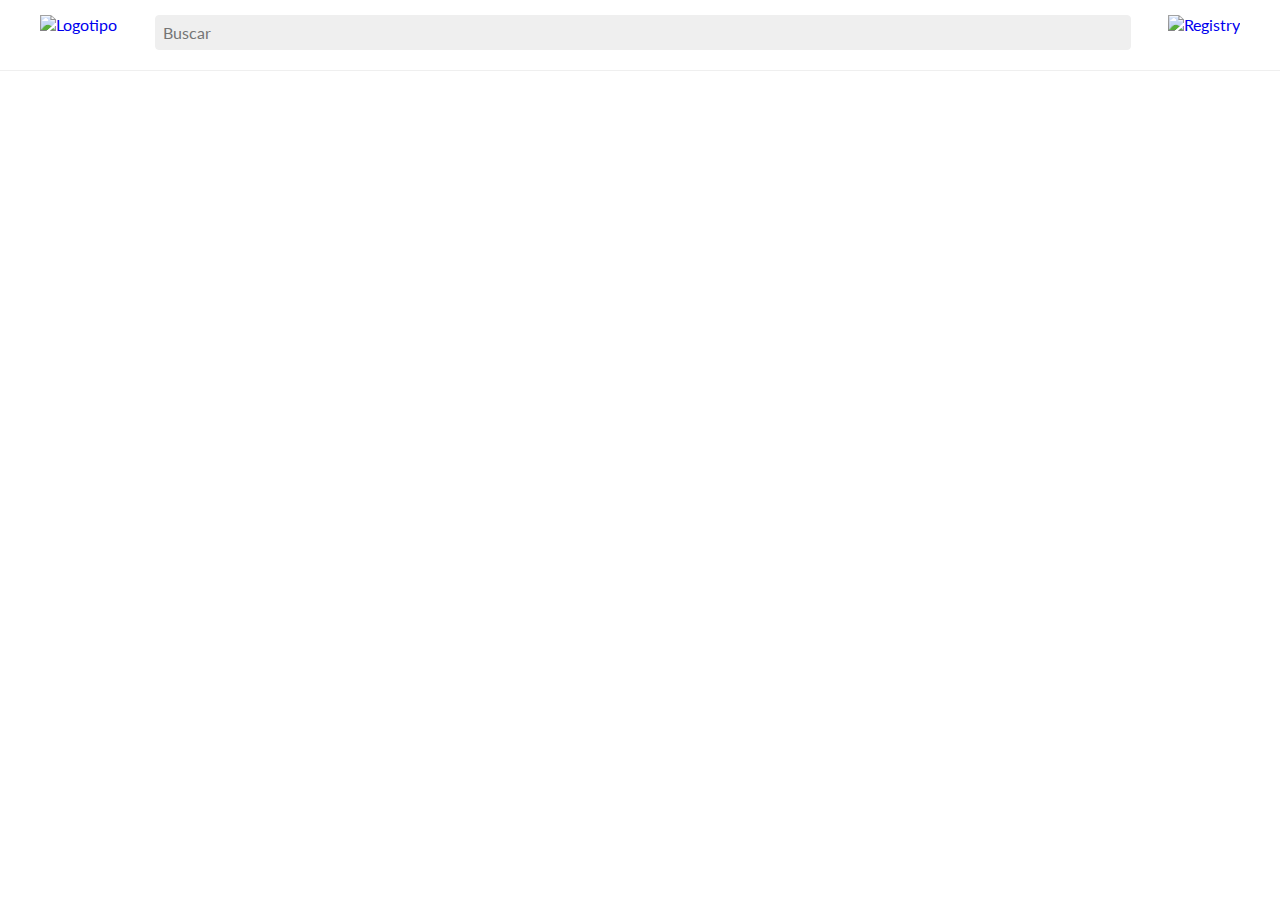
==== pages/registry.html @ a9e9c3cc "clases, backgrounds, hover, cursores" ====
<!DOCTYPE html>
<html>
	<head>
		<meta charset="utf-8"/>
		<link rel="shortcut icon" href="../images/platzerest.ico">
		<link href="https://fonts.googleapis.com/css?family=Lato" rel="stylesheet">
		<link rel="stylesheet" type="text/css" href="../css/platzerest.css">
		<title>Platzerest</title>
	</head>
	<body>
		<header id="header"><!-- header -->
			<section><!-- logotipo -->
				<figure>
					<a href="../index.html">
						<img src="../images/platzerest.png" alt="Logotipo" width="40"/>
					</a>
				</figure>
			</section>

			<section id="search"><!-- search -->
				<input type="text" value="Buscar" />
			</section>

			<section><!-- menu -->
				<nav>
					<ul>
						<li>
							<a href="registry.html">
								<img src="../images/registry.png" alt="Registry" width="40"/>
							</a>
						</li>
					</ul>
				</nav>
			</section>
		</header>
		
		<section> <!-- registry -->
			
		</section>
	</body>
</html>
---- css/platzerest.css ----
/*Selectori Universal*/
* {
	font-family: 'Lato', sans-serif;
	margin: 0;
	background: white;
	/*margin: 10px;
	border: 2px solid red;*/
}

/*Selector Etiquetas*/
ul {
	list-style-type:none;
	padding: 0;
	margin: 0;
}

a {
	text-decoration:none; 
}

/*Selector id*/
#header {
	height: 40px;
	width: 100%;
	border-bottom: 0.5px solid #efefef;
	display: flex;
	flex-direction: row;
	justify-content: space-between;
	padding: 15px 0px;
}


#header input {
	top: 0;
	width: 960px;
	box-shadow: none;
	border-radius: 0;
	padding: 7px;
	background: #efefef;
	font-size: 16px;
	font-weight: bold;
	color: #757575;
	border: solid 1px #efefef;
	font-weight: normal;
	border-radius: 4px;
	margin: 0px 15px 0px 15px;
}

#header input:focus {
	outline: none;
  	box-shadow: 0 0 5px 1px #d0cfcf;
}

#header input::-webkit-input-placeholder {
	font-size: 16px;
    color: #757575;
    font-weight: bold;
}
#header input:-moz-placeholder {
	font-size: 16px;
    color: #757575;
    font-weight: bold;
}
#header input:-ms-input-placeholder {
	font-size: 16px;
    color: #757575;
    font-weight: bold;
}

/*Selector descendiente*/
#header figure {
	margin-left: 40px;
}

#header nav {
	margin-right: 40px;
}

#header figure img:hover {
	opacity:0.5 !important;
	box-shadow: 0 0 0px #000000 !important;
}

#posts {
	width: 960px;
	margin: auto;
	margin-top: 30px;
}

#posts article {
	width: 300px;
	background-color: white;
	padding: 15px;
	border-radius: 15px;
}

#posts article:hover {
	background-color: #f7f5f5;
	cursor: url('../images/zoom.png'), auto;
}

#posts article .picture:hover {
	cursor: url('../images/zoom.png'), auto;
}

#posts article:hover .picture-details{
	background-color: #f7f5f5;
}
#posts article:hover .picture-details strong{
	background-color: #f7f5f5;
}
#posts article:hover .picture-details p{
	background-color: #f7f5f5;
}
#posts article:hover a #user{
	background-color: #f7f5f5;
}
#posts article:hover a #user .user-data h2{
	background-color: #f7f5f5;
}
#posts article:hover a #user .user-data p{
	background-color: #f7f5f5;
}

.modal {
	display: none;
}

.picture {
	border-radius: 10px;
}

.photo-user-profile {
	border-radius: 50%
}

.picture-details {
	margin-top: 10px;
}

.picture-details:hover {
	cursor: url('../images/zoom.png'), auto;
}

.picture-details strong {
	color: #000;
}

.picture-details p {
	font-size: 13px;
	color: #b0b0b0;
}

.user-profile {
	margin-top: 10px;
}

#user {
	display: block;
}

#user .photo-user-profile {
	display: inline-block;
}

#user .user-data {
	display: inline-block;
}

#user .user-data h2 {
	font-size: 13px;
	font-weight: bold;
	color: #000;
}

#user .user-data p {
	font-size: 13px;
	color: #555;
}
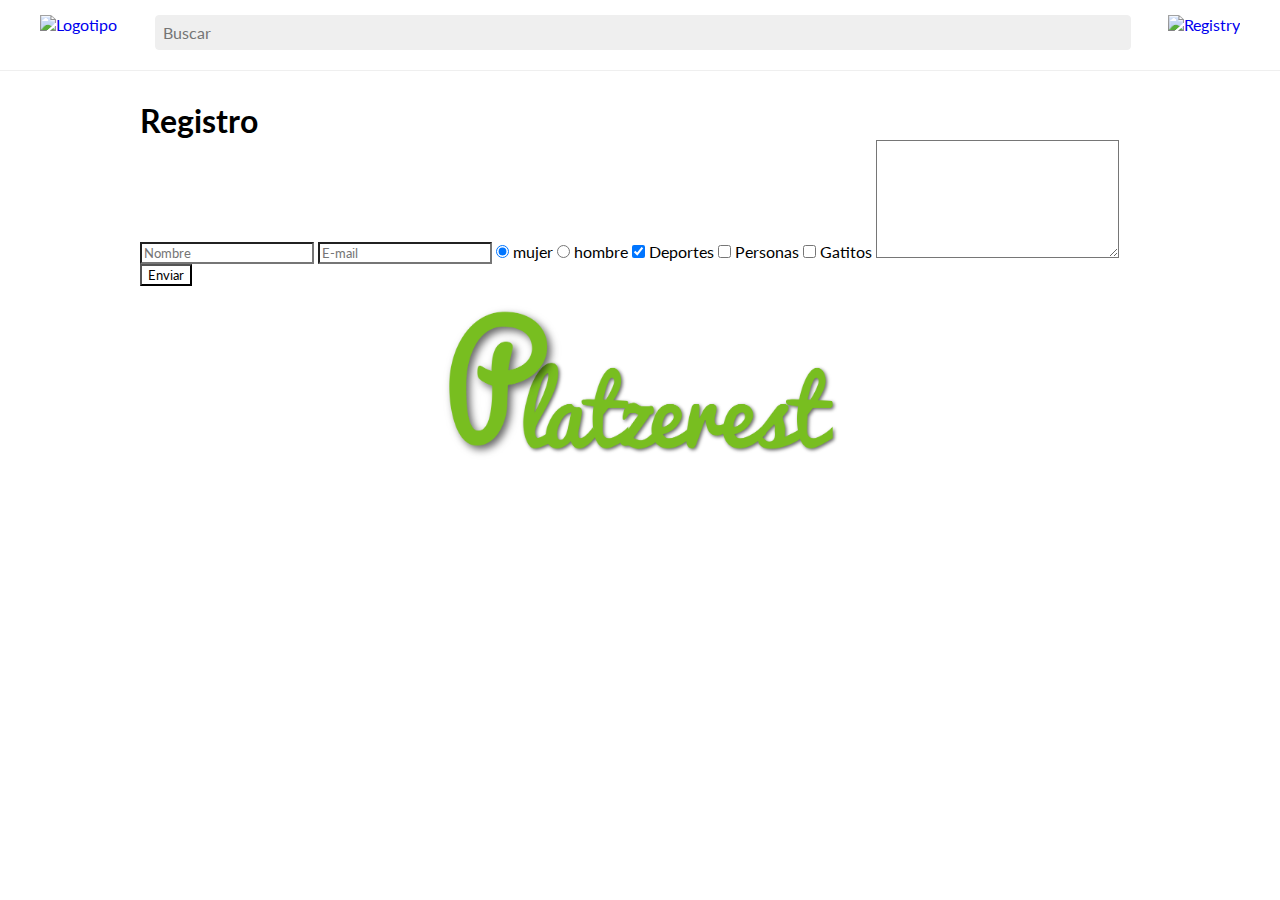
==== commit 8e48fddb: "form" ====
--- a/pages/registry.html
+++ b/pages/registry.html
@@ -29,13 +29,41 @@
 								<img src="../images/registry.png" alt="Registry" width="40"/>
 							</a>
 						</li>
-					</ul>
 				</nav>
 			</section>
 		</header>
 		
-		<section> <!-- registry -->
-			
+		<section id="registry-form"> <!-- registry -->
+			<h1>Registro</h1><!-- title-registry -->
+			<form class="form">
+				<input id="name" name="name" type="text" placeholder="Nombre" required />
+				
+				<input id="email" name="email" type="email" placeholder="E-mail" required id="email" name="email"/>
+
+            	<label for="mujer">
+				<input type="radio" id="mujer" checked name="sexo" value="mujer"> mujer
+				</label>
+				<label for="hombre">
+				<input type="radio" id="hombre" name="sexo" value="hombre"> hombre
+				</label>
+
+				<label for="deportes">
+                <input type="checkbox" checked id="deportes" name="intereses" value="deportes"> Deportes
+				</label>
+				<label for="personas">
+				<input type="checkbox" id="personas" name="intereses" value="personas"> Personas
+				</label>
+				<label for="gatitos">
+				<input type="checkbox" id="gatitos" name="intereses" value="gatitos"> Gatitos
+				</label>
+
+				<textarea name="comantarios" id="comentarios" cols="30" rows="7"></textarea>
+
+				<input type="submit" value="Enviar" class="button"/>
+			</form>
 		</section>
+		<footer>
+			<img src="../images/platzerest-logo.png" alt="Platzerest" width="400"/>
+		</footer>
 	</body>
 </html>
--- a/css/platzerest.css
+++ b/css/platzerest.css
@@ -82,9 +82,11 @@
 }
 
 #posts {
-	width: 960px;
+	width: 1000px;
 	margin: auto;
 	margin-top: 30px;
+	display: flex;
+    flex-wrap: wrap;
 }
 
 #posts article {
@@ -122,9 +124,6 @@
 	background-color: #f7f5f5;
 }
 
-.modal {
-	display: none;
-}
 
 .picture {
 	border-radius: 10px;
@@ -178,7 +177,78 @@
 	color: #555;
 }
 
-
-
-
-
+/* The Modal (background) */
+.modal {
+    display: none; /* Hidden by default */
+    position: fixed; /* Stay in place */
+    z-index: 1; /* Sit on top */
+    padding-top: 100px; /* Location of the box */
+    left: 0;
+    top: 0;
+    width: 100%; /* Full width */
+    height: 100%; /* Full height */
+    overflow: auto; /* Enable scroll if needed */
+    background-color: rgb(0,0,0); /* Fallback color */
+    background-color: rgba(0,0,0,0.4); /* Black w/ opacity */
+}
+
+/* The Close Button */
+.close {
+    color: #aaaaaa;
+    float: right;
+    font-size: 28px;
+    font-weight: bold;
+}
+
+.close:hover,
+.close:focus {
+    color: #000;
+    text-decoration: none;
+    cursor: pointer;
+}
+
+/* Modal Content */
+.modal-content {
+    background-color: #fefefe;
+    margin: auto;
+    padding: 20px;
+    border: 1px solid #888;
+    width: 500px;
+    height: 700px;
+}
+
+.header-picture-detail {
+	display: flex;
+	justify-content: space-between;
+}
+.modal-save-button {
+	background: #bd081c;
+	padding: 13px;
+	border-radius: 7px;
+	color: white;
+	text-decoration:none;
+	margin-bottom: 10px;
+}
+
+.modal-save-button span{
+  padding-left: 28px;
+  padding-bottom: 8px;
+  background: url("../images/pin.png") no-repeat;
+}
+
+
+#registry-form {
+	width: 1000px;
+	margin: auto;
+	margin-top: 30px;
+}
+
+footer {
+	display: flex;
+	justify-content: center;
+}
+
+footer img {
+	width: 400px;
+	height: 200px;
+}